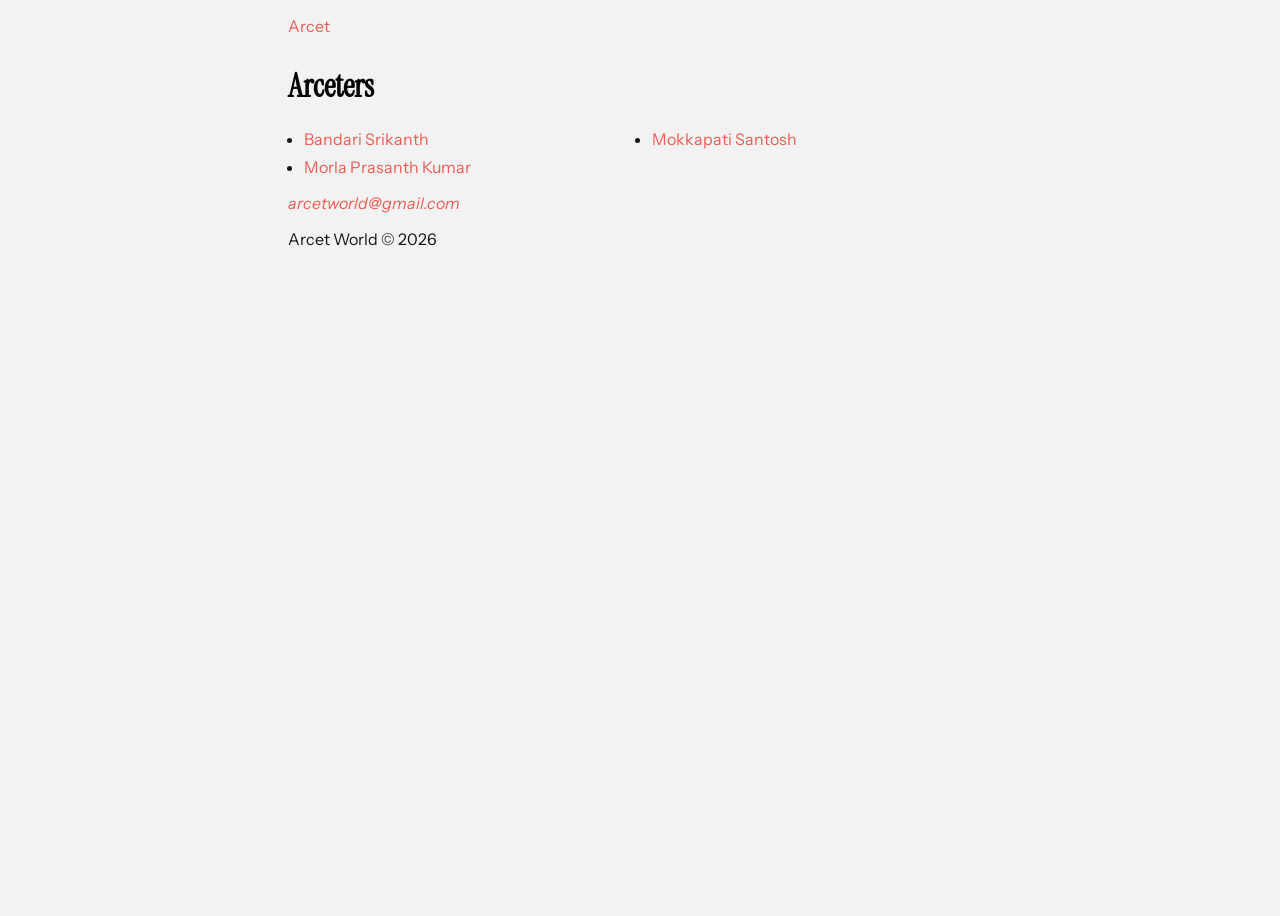
==== arceters/index.html @ 3893f62b "migrated from Red Guild to Arcet World" ====
<!DOCTYPE html>
<html lang="en">
<head>
  <meta charset="UTF-8">
  <meta http-equiv="X-UA-Compatible" content="IE=Edge">
  <meta name="viewport" content="width=device-width, initial-scale=1">
  
  <title>Arcet | Arceters</title>

  <meta name="description"
        content="A small, independent team of curious people who come together to learn, exchange ideas, and build things.">

  <link rel="canonical"
        href="https://arcetworld.github.io/arceters/">

  <meta property="og:type" content="website">
  <meta property="og:title"
        content="Arcet | Arceters">
  <meta property="og:description"
        content="A small, independent team of curious people who come together to learn, exchange ideas, and build things.">
  <meta property="og:url"
        content="https://arcetworld.github.io/arceters/">
  <meta property="og:image"
        content="/assets/images/arcet.webp">

  <link rel="icon"
        href="/assets/images/arcet.webp"
        type="image/webp">

  <link rel="stylesheet"
        href="/assets/css/main.css">
        
</head>
<body>
  <header>
    <nav>
      <a href="/">
        Arcet
      </a>
    </nav>
    
    <h1>
      <a href="/arceters/">
        Arceters
      </a>
    </h1>
  </header>
  
  <main>
    <section>
      <ul>
        <li>
          <a href="/arceters/srikanth.html">
           Bandari Srikanth
          </a>
        </li>
        <li>
          <a href="/arceters/santosh.html">
           Mokkapati Santosh
          </a>
        </li>
        <li>
          <a href="/arceters/prasanth.html">
           Morla Prasanth Kumar
          </a>
        </li>
      </ul>
    </section>
  </main>
  
  <footer>
    <address>
      <a href="mailto:arcetworld@gmail.com">arcetworld@gmail.com</a>
    </address>
    
    <p>Arcet World &copy; 2026</p>
  </footer>

</body>
</html>
---- assets/css/main.css ----
@import url('https://fonts.googleapis.com/css2?family=Instrument+Sans:ital,wght@0,400..700;1,400..700&family=Instrument+Serif:ital@0;1&display=swap');

:root {
  color-scheme: light dark;
  
  --bg: oklch(0.96 0 27);
  --text: oklch(0.1 0 27);
  --text-muted: oklch(0.2 0 27);
  --accent: oklch(0.66 0.18 27);
}

  @media (prefers-color-scheme: dark) {
    :root {
      --bg: oklch(0.2 0 27);
      --text: oklch(0.96 0 27);
      --text-muted: oklch(0.76 0 27);
    }
  }

body {
  height: 100dvh;
  width: min(96%, 720px);
  margin-inline: auto;
  background: var(--bg);
  color: var(--text-muted);
  font-family: 'Instrument Sans', Sans-Serif;
}

header, section, footer {
  margin: .5rem 0; 
  padding: 0 .5rem;
}

nav {
  padding: .5rem 0;
  display: flex;
  gap: .5rem
}

h1, h2, h3 {
  font-family: 'Instrument Serif', Serif;
  color: var(--text);
}

h1 a, h2 a {
  color: var(--text);
}

a {
  color: var(--accent);
  text-decoration: none;
}

img {
  width: min(100%, 480px);
  border-radius: .5rem;
}

ul {
  padding: 0 1rem;
  display: grid;
  gap: .5rem;
  column-gap: 1.5rem;
  grid-template-columns: 1fr 1fr;
}
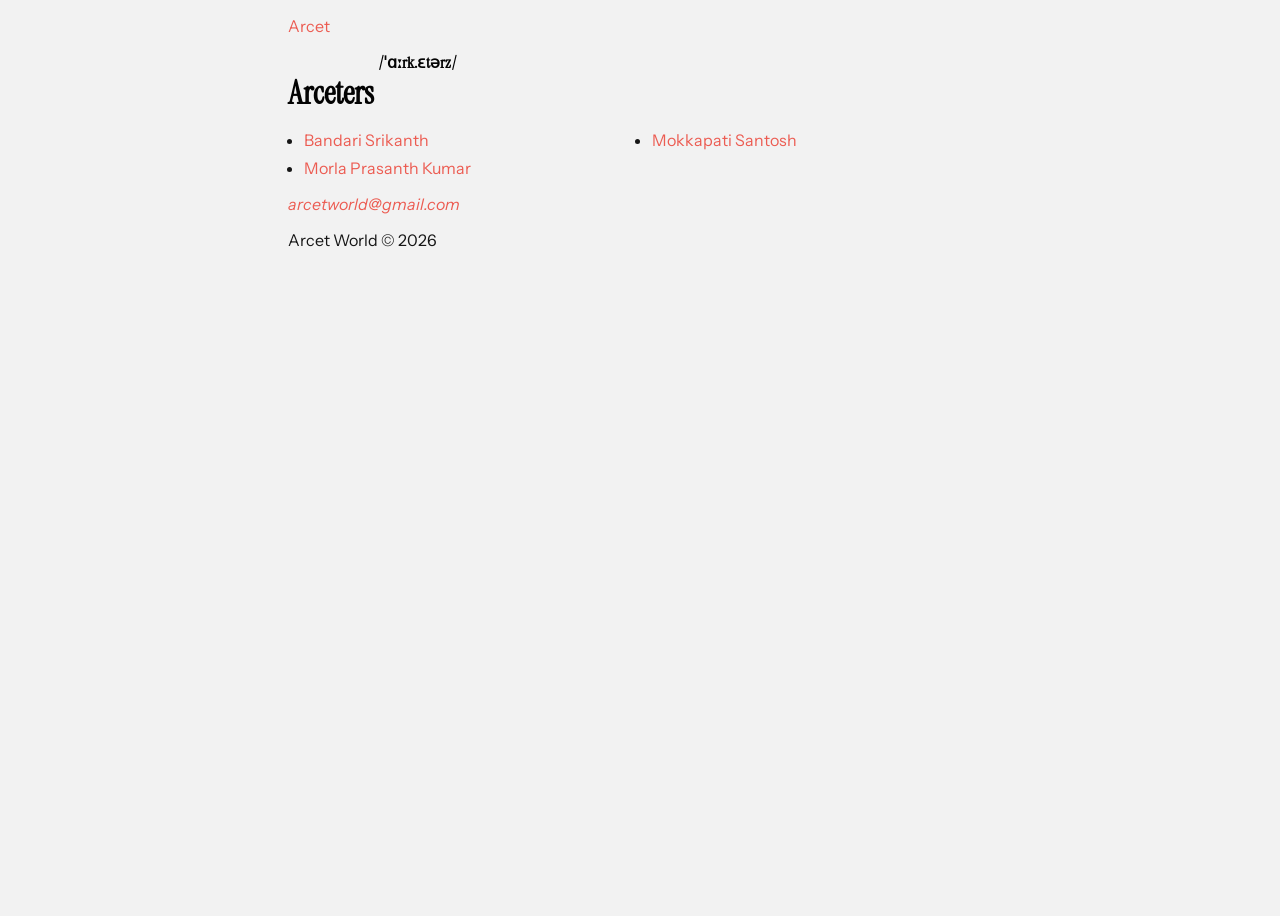
==== commit b9d88d1e: "added-arceters-pronounciation" ====
--- a/arceters/index.html
+++ b/arceters/index.html
@@ -39,11 +39,12 @@
       </a>
     </nav>
     
-    <h1>
-      <a href="/arceters/">
-        Arceters
-      </a>
-    </h1>
+    <ruby id="arceters">
+      Arceters
+      <rt>/ˈɑːrk.ɛtərz/</rt>
+    </ruby>
+    
+    <audio id="arcetersMP3" src="/assets/audio/arceters.mp3"></audio>    
   </header>
   
   <main>
@@ -76,5 +77,7 @@
     <p>Arcet World &copy; 2026</p>
   </footer>
 
+  <script src="/assets/js/main.js"></script>
+    
 </body>
 </html> 
--- a/assets/css/main.css
+++ b/assets/css/main.css
@@ -37,7 +37,15 @@
   gap: .5rem
 }
 
-h1, h2, h3 {
+ruby {
+  display: block;
+  font-size: 2rem;
+  font-weight: bold;
+  margin-block-start: 0.67rem;
+  margin-block-end: 0.67rem;
+}
+
+h1, h2, h3, ruby {
   font-family: 'Instrument Serif', Serif;
   color: var(--text);
 }
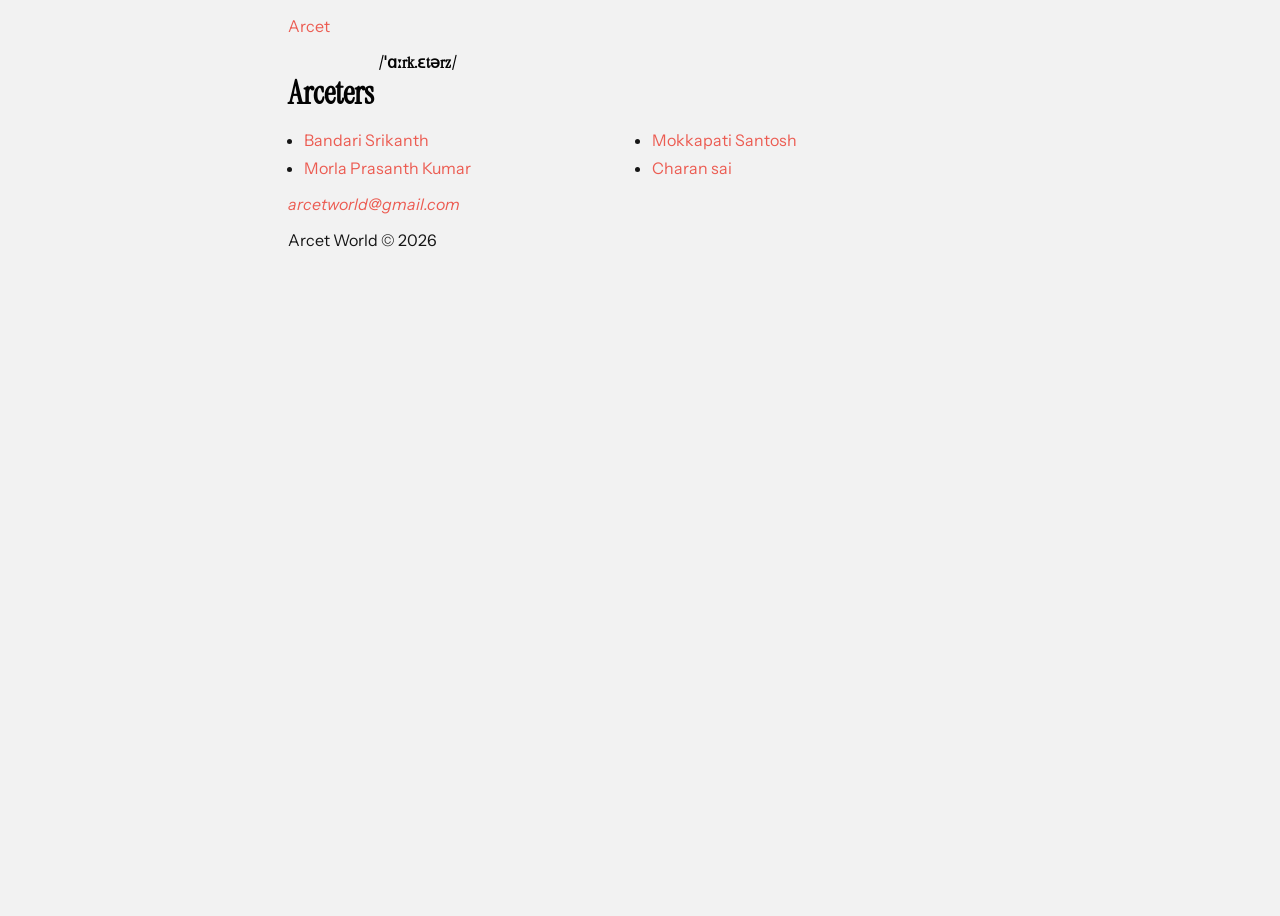
==== commit d1014661: "Charan page" ====
--- a/arceters/index.html
+++ b/arceters/index.html
@@ -65,6 +65,11 @@
            Morla Prasanth Kumar
           </a>
         </li>
+        <li>
+          <a href="/arceters/charan.html">
+           Charan sai
+          </a>
+        </li>
       </ul>
     </section>
   </main>
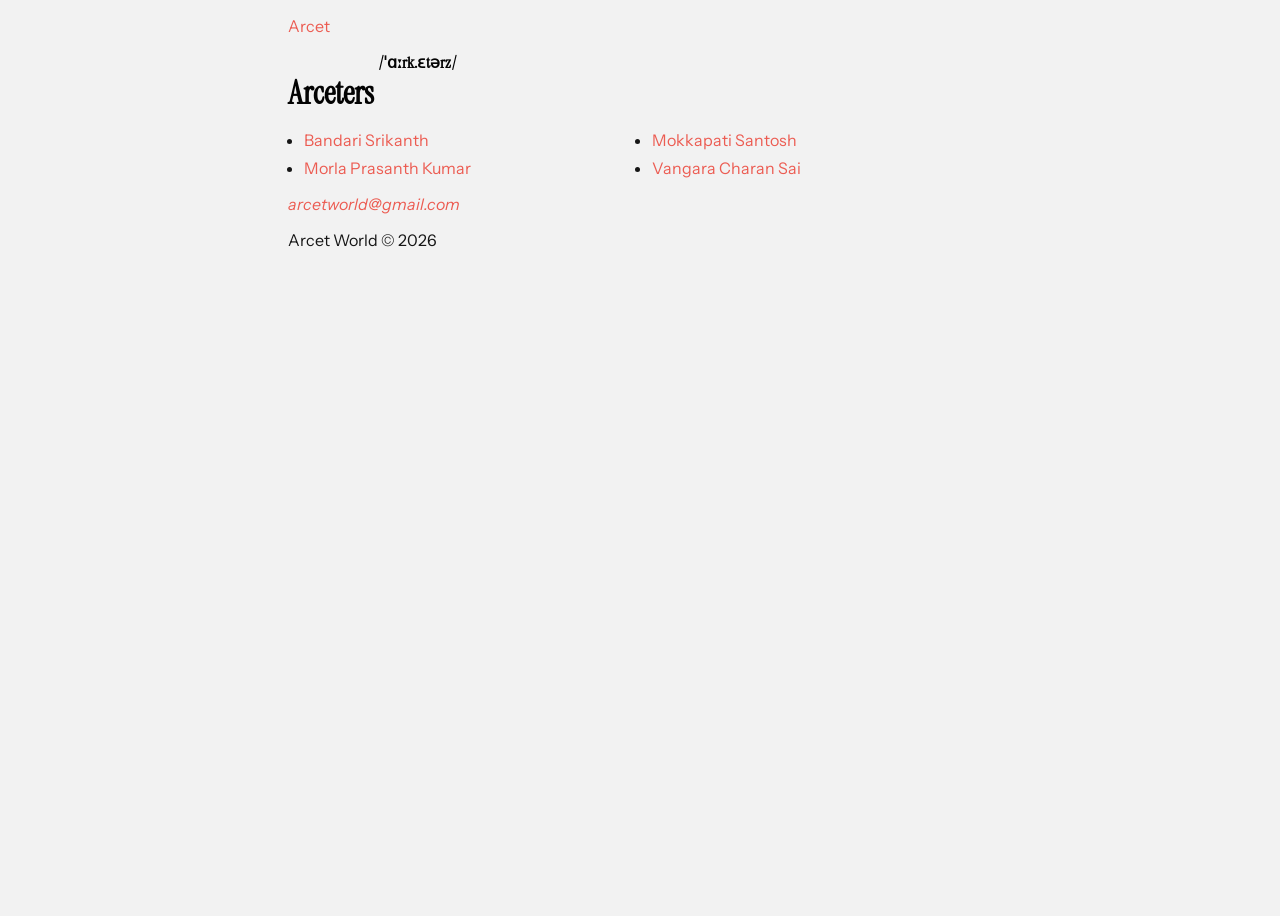
==== commit f7fa2f43: "fixed charan name" ====
--- a/arceters/index.html
+++ b/arceters/index.html
@@ -67,7 +67,7 @@
         </li>
         <li>
           <a href="/arceters/charan.html">
-           Charan sai
+           Vangara Charan Sai
           </a>
         </li>
       </ul>
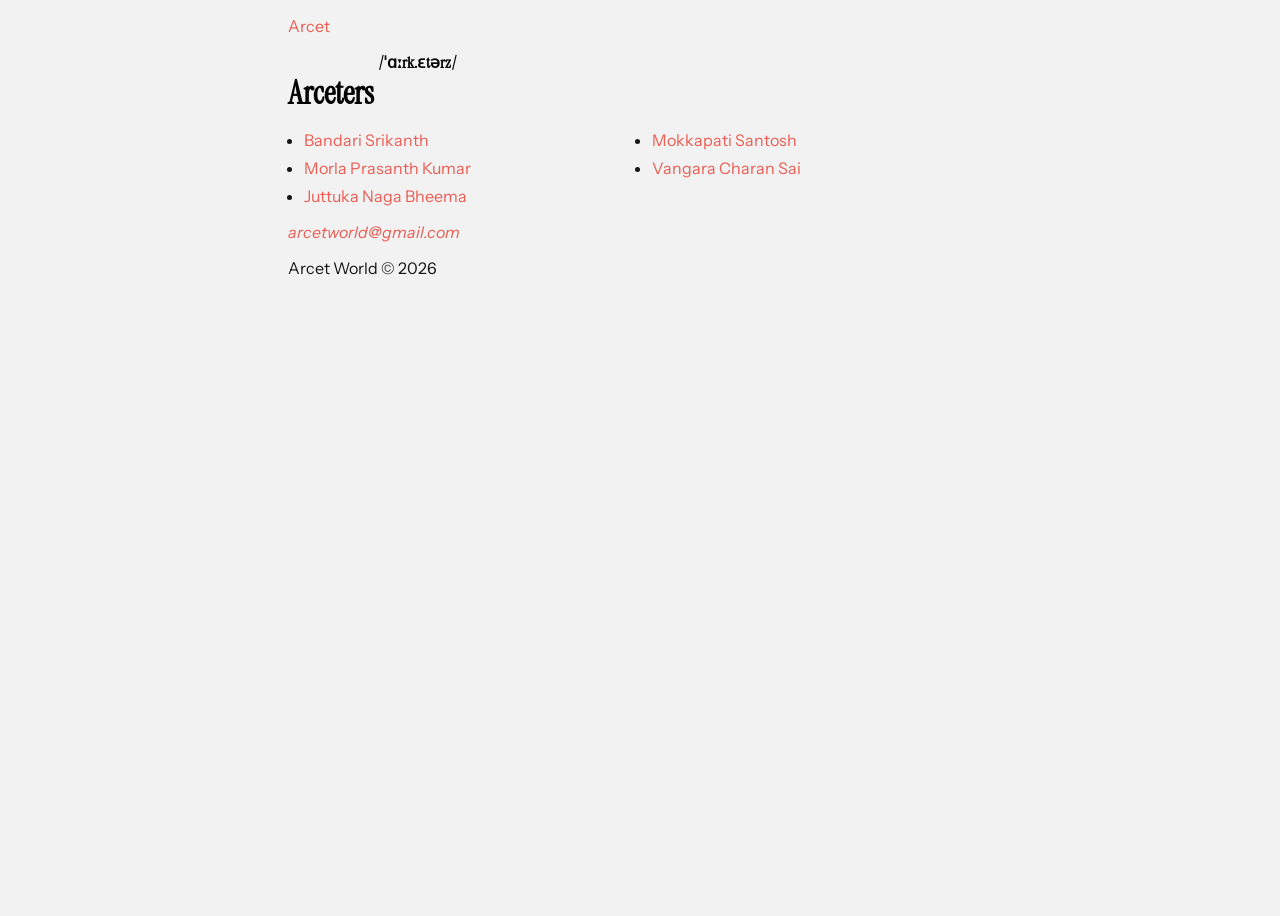
==== commit 8a1e93ae: "added bheema to list" ====
--- a/arceters/index.html
+++ b/arceters/index.html
@@ -70,6 +70,11 @@
            Vangara Charan Sai
           </a>
         </li>
+        <li>
+          <a href="/arceters/bheema.html">
+            Juttuka Naga Bheema
+          </a>
+        </li>
       </ul>
     </section>
   </main>
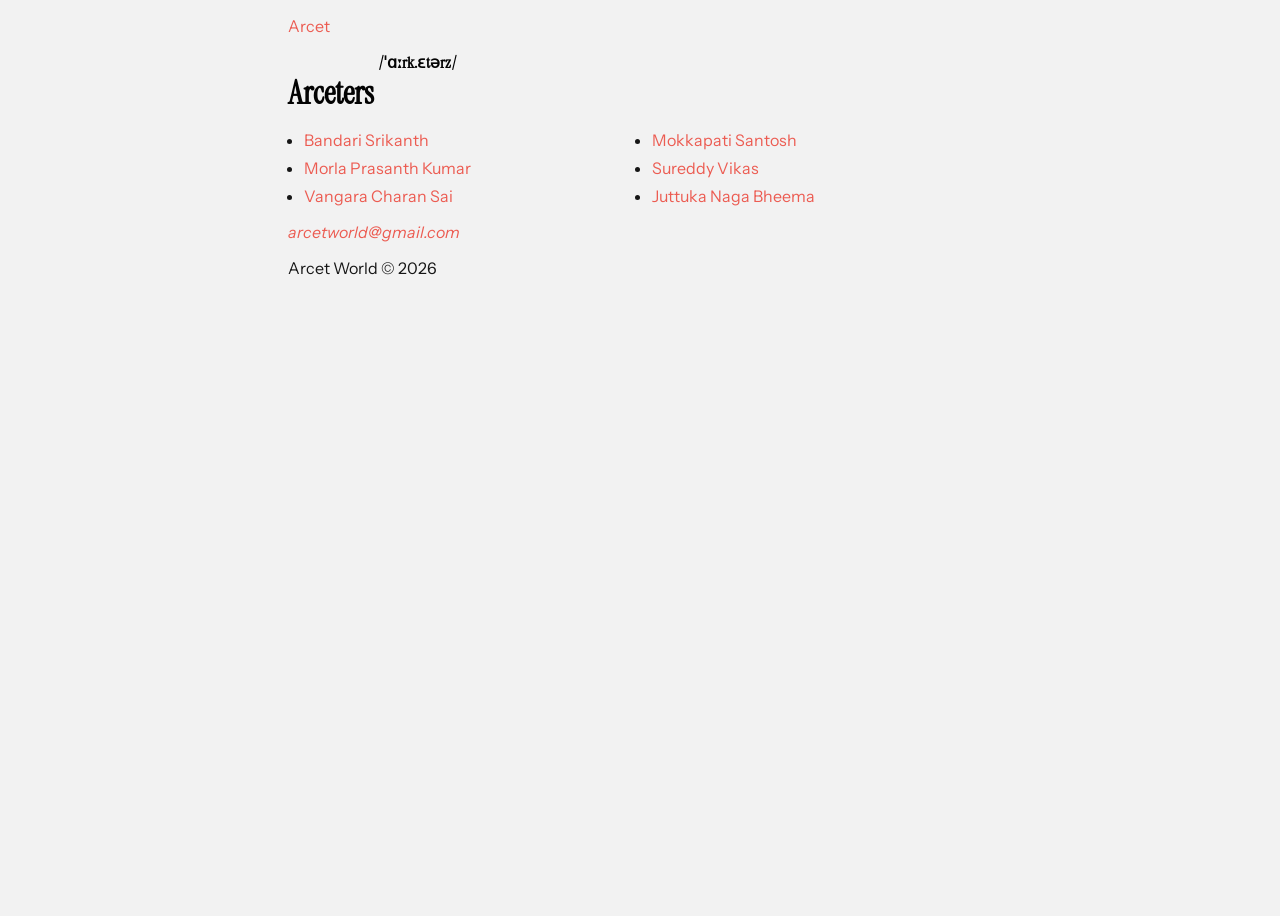
==== commit 2cd6f015: "adding vikas to main page" ====
--- a/arceters/index.html
+++ b/arceters/index.html
@@ -66,6 +66,11 @@
           </a>
         </li>
         <li>
+          <a href="/arceters/vikas.html">
+           Sureddy Vikas
+          </a>
+        </li>
+        <li>
           <a href="/arceters/charan.html">
            Vangara Charan Sai
           </a>
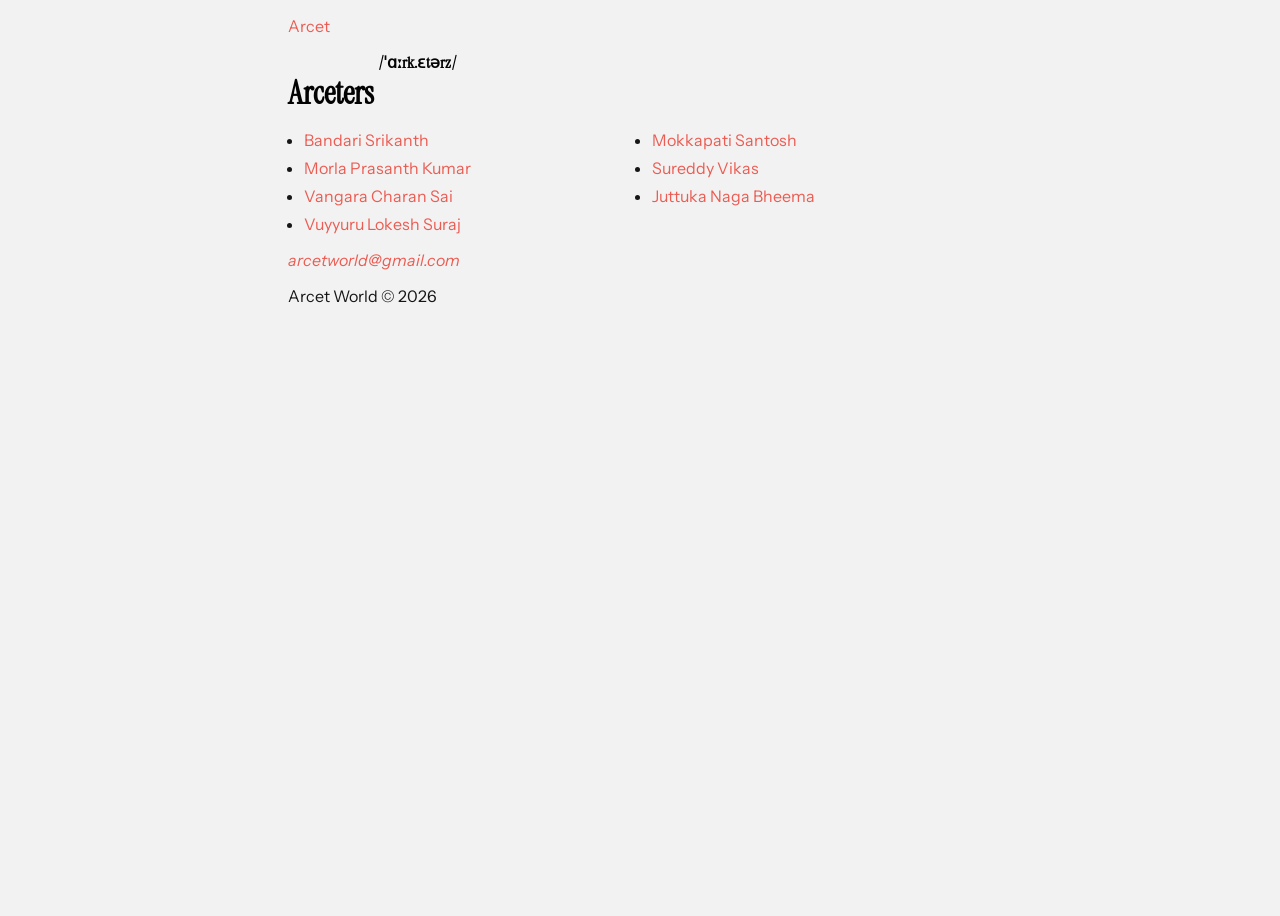
==== commit 76af5b3e: "added lokesh to arceters index page" ====
--- a/arceters/index.html
+++ b/arceters/index.html
@@ -80,6 +80,11 @@
             Juttuka Naga Bheema
           </a>
         </li>
+        <li>
+          <a href="/arceters/lokesh.html">
+            Vuyyuru Lokesh Suraj
+          </a>
+        </li>
       </ul>
     </section>
   </main>
--- a/assets/css/main.css
+++ b/assets/css/main.css
@@ -62,6 +62,8 @@
 img {
   width: min(100%, 480px);
   border-radius: .5rem;
+  aspect-ratio: 1/1;
+  object-fit: cover;
 }
 
 ul {
